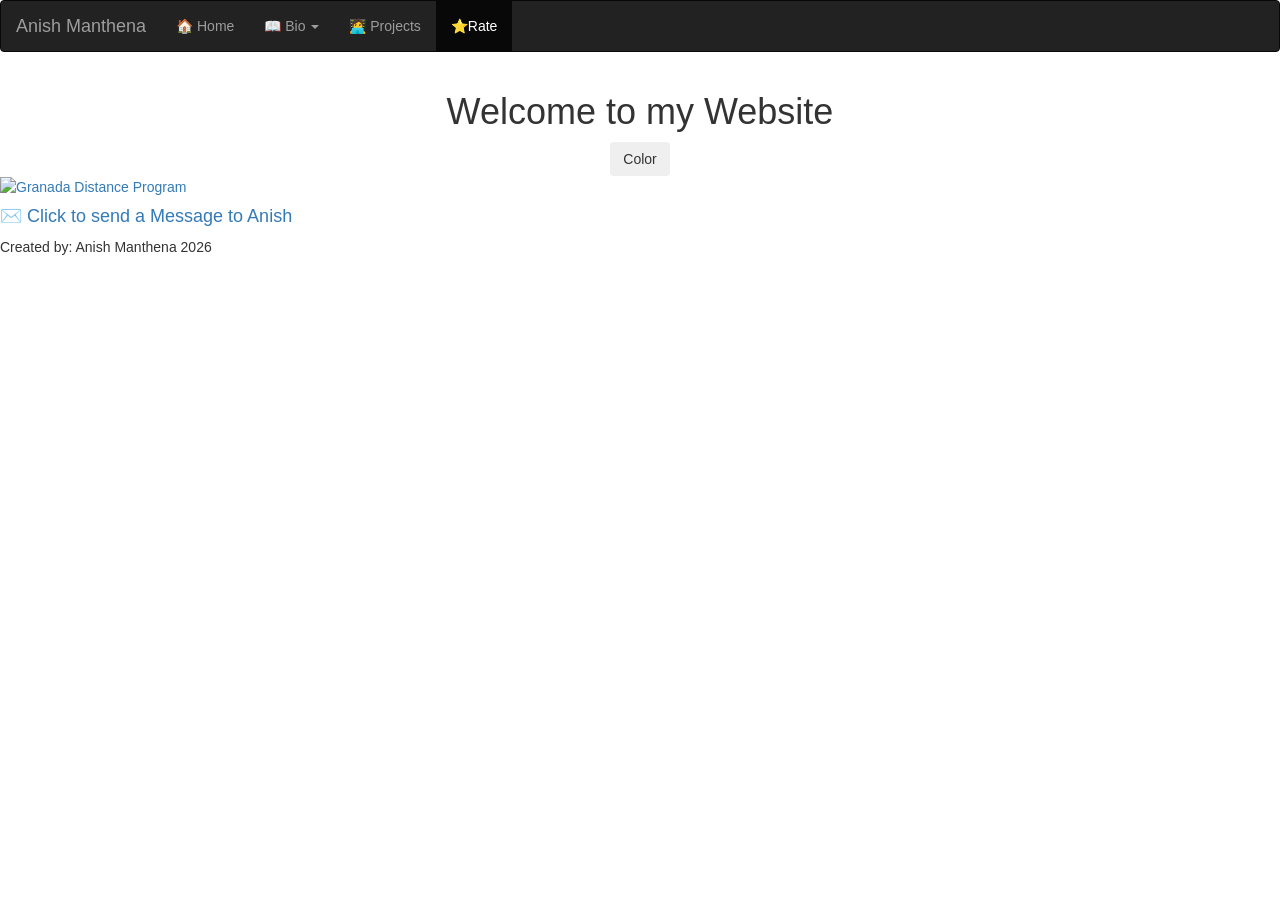
==== index.html @ 48c44822 "index.html" ====
<!DOCTYPE html>
<html lang="en">
<head>
  <meta charset="utf-8">
  <meta name="viewport" content="width=device-width, initial-scale=1">
  
  <title>Anish Manthena - Home</title>
  
  <link rel="icon" type="image/png" href="https://granadaxc.com/wp-content/uploads/2021/07/g-favicon.png">
  
  <link rel="stylesheet" href="https://maxcdn.bootstrapcdn.com/bootstrap/3.4.1/css/bootstrap.min.css">
  <link rel="stylesheet" href="style.css">
  
  <script src="https://ajax.googleapis.com/ajax/libs/jquery/3.7.1/jquery.min.js"></script>
  <script src="https://maxcdn.bootstrapcdn.com/bootstrap/3.4.1/js/bootstrap.min.js"></script>

  
</head>
<body class="home-page">

  <nav class="navbar navbar-inverse">
    <div class="container-fluid">
      <div class="navbar-header">
        <button type="button" class="navbar-toggle" data-toggle="collapse" data-target="#myNavbar">
          <span class="icon-bar"></span>
          <span class="icon-bar"></span>
          <span class="icon-bar"></span>                        
        </button>
        <a class="navbar-brand" href="index.html"> Anish Manthena</a>
      </div>
      <div class="collapse navbar-collapse" id="myNavbar">
        <ul class="nav navbar-nav">
          <li><a href="index.html">🏠 Home</a></li>
          
          <li class="dropdown">
            <a class="dropdown-toggle" data-toggle="dropdown" href="#">📖 Bio <span class="caret"></span></a>
            <ul class="dropdown-menu">
              <li><a href="bio-bio.html"> 🧬 Bio</a></li>
              <li><a href="bio-images.html">️🖼️ Images</a></li>
              <li><a href="bio-links.html"> 🔗 Important Links</a></li>
            </ul>
          </li>

          <li><a href="projects.html"> 🧑‍💻 Projects</a></li>
          <li class="active"><a href="rate.html">⭐Rate</a></li>
        </ul>
      </div>
    </div>
  </nav>

 
  <div class="container text-center">
    <div class="parallax"></div>
    
    <h1 class="title">Welcome to my Website</h1>
    
  
    <div class="btn-container">
      <button id="bgColorBtn" class="btn">Color</button>
    </div>
    
    <div class="parallax"></div>
  </div>

  <footer>
    <a href="https://granadahigh.livermoreschools.org/" target="_blank" rel="noopener noreferrer">
      <img src="https://granadaxc.com/wp-content/uploads/2021/07/g-favicon.png" alt="Granada Distance Program" height="100" width="100">
    </a>
    
    <a href="mailto:anishmanthena03@gmail.com"> 
      <h4 class="Links">✉️ Click to send a Message to Anish</h4>
    </a>
    
    <p class="foot">Created by: Anish Manthena 2026</p>
  </footer>

  <script>
    document.getElementById('bgColorBtn').addEventListener('click', function() {
      const r = Math.floor(Math.random() * 256);
      const g = Math.floor(Math.random() * 256);
      const b = Math.floor(Math.random() * 256);
      
      document.body.style.backgroundImage = 'none';
      document.body.style.backgroundColor = `rgb(${r}, ${g}, ${b})`;
    });
  </script>

</body>
</html>
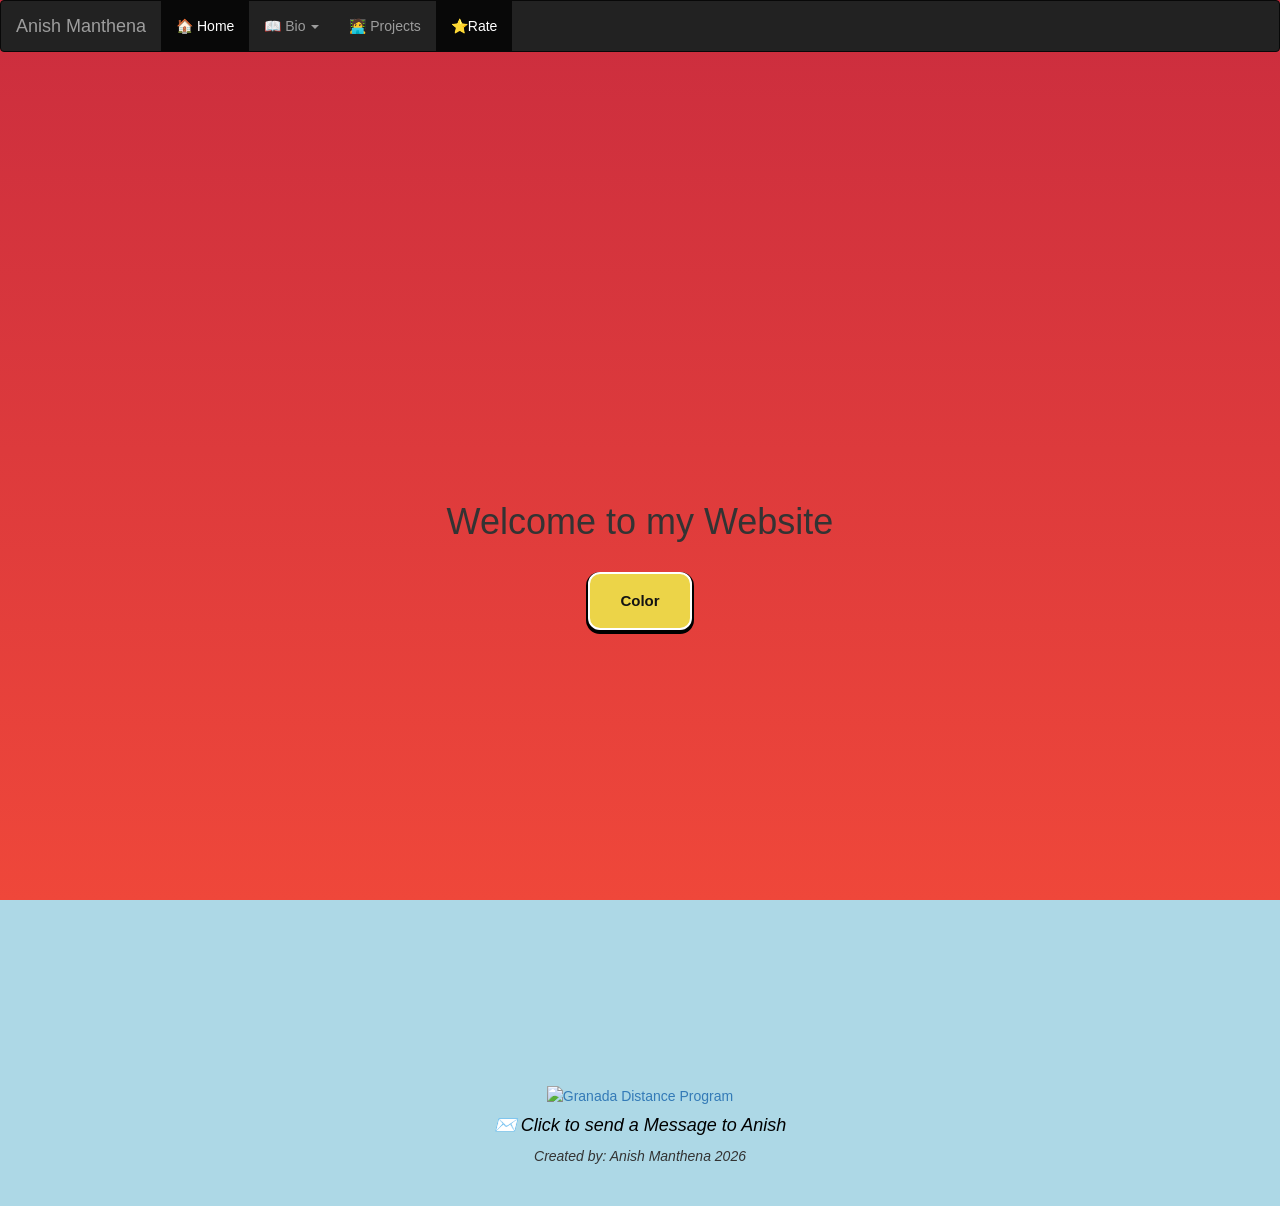
==== commit 73686d8c: "Update index.html" ====
--- a/index.html
+++ b/index.html
@@ -1,5 +1,5 @@
 <!DOCTYPE html>
-<html lang="en">
+<html>
 <head>
   <meta charset="utf-8">
   <meta name="viewport" content="width=device-width, initial-scale=1">
@@ -30,7 +30,7 @@
       </div>
       <div class="collapse navbar-collapse" id="myNavbar">
         <ul class="nav navbar-nav">
-          <li><a href="index.html">🏠 Home</a></li>
+          <li class="active"><a href="index.html">🏠 Home</a></li>
           
           <li class="dropdown">
             <a class="dropdown-toggle" data-toggle="dropdown" href="#">📖 Bio <span class="caret"></span></a>
--- a/style.css
+++ b/style.css
@@ -0,0 +1,368 @@
+
+html, body {
+  width: 100%;
+  max-width: 100%;
+  overflow-x: hidden;
+  background-color: lightblue;
+  margin: 0;
+  padding: 0;
+  transition: background 0.5s ease;
+}
+
+body.home-page {
+  min-height: 100vh;
+  background-image: linear-gradient(#cb2d3e, #ef473a);
+  background-attachment: fixed;
+}
+
+body.bio-images-page {
+  min-height: 100vh;
+  background-image: linear-gradient(#2193b0, #6dd5ed);
+  background-attachment: fixed;
+  color: #ffffff;
+}
+
+body.rate-page {
+  min-height: 100vh;
+  background-color: #9b59b6;
+  color: #ffffff;
+}
+
+html {
+  scroll-behavior: smooth;
+}
+
+
+.text, .project, .des, .projectlabels, .foot, .img {
+  font-style: italic;
+}
+
+#name {
+  color: blue;
+  font-style: italic;
+}
+
+.title {
+  font-family: 'Comic Sans MS', 'Comic Sans', cursive, sans-serif;
+  margin: 30px 0;
+}
+
+.textbordor {
+  border: 2px solid #333333;
+  padding: 10px;
+  display: inline-block;
+}
+
+.Links {
+  color: black;
+  font-style: italic;
+}
+
+/* Navbar Link Hover Effects */
+.navbar-inverse .navbar-nav > li > a,
+.navbar-inverse .navbar-brand {
+  transition: all 0.3s;
+}
+
+.navbar-inverse .navbar-nav > li > a:hover,
+.navbar-inverse .navbar-nav > li > a:focus,
+.navbar-inverse .navbar-brand:hover {
+  color: #ffffff !important;
+  background-color: rgba(255, 255, 255, 0.2) !important; 
+  border-radius: 4px;
+}
+
+.dropdown-menu > li > a:hover {
+  background-color: #ef473a !important;
+  color: #ffffff !important;
+}
+
+
+.parallax {
+  background-image: url("https://codehs.com/uploads/6ea4247c8f93c9916815d4e9c5afef50");
+  min-height: 400px;
+  background-attachment: fixed;
+  background-position: center;
+  background-repeat: no-repeat;
+  background-size: cover;
+}
+
+@media (max-width: 768px) {
+  .parallax {
+    background-attachment: scroll;
+    min-height: 250px;
+  }
+}
+
+
+.biopicture {
+  max-width: 150px;
+  height: 80px;
+  object-fit: contain;
+  display: block;
+  margin: 0 auto;
+  border: 2px solid black;  
+  border-radius: 4px;      
+  padding: 5px; 
+}
+
+.link-card {
+  margin-bottom: 20px;
+}
+
+.link-card img {
+  max-width: 150px;
+  height: 80px;
+  object-fit: contain;
+  display: block;
+  margin: 0 auto;
+  border: 2px solid black;  
+  border-radius: 4px;      
+  padding: 5px;            
+}
+
+.gallery-container {
+  max-width: 800px;
+  margin: 40px auto;
+}
+
+.carousel-inner {
+  border-radius: 12px;
+  overflow: hidden;
+  box-shadow: 0 8px 25px rgba(0, 0, 0, 0.3);
+  background-color: #000000;
+}
+
+.carousel-inner .item {
+  height: 400px;
+}
+
+.carousel-inner .item img {
+  width: 100%;
+  height: 100% !important;
+  object-fit: cover;
+  object-position: center;
+}
+
+.carousel-inner .item img.fit-contain {
+  object-fit: contain;
+  background-color: #ffffff;
+}
+
+.carousel-caption {
+  background: rgba(0, 0, 0, 0.5);
+  border-radius: 8px;
+  padding: 10px 15px;
+  bottom: 20px;
+}
+
+
+.fixed-navbar {
+  position: fixed;
+  top: 0;
+  width: 100%;
+  z-index: 1000;
+}
+
+.project-header {
+  position: fixed;
+  top: 50px;
+  width: 100%;
+  background-color: white;
+  padding: 10px;
+  z-index: 999;
+  box-shadow: 0 2px 5px rgba(0,0,0,0.1);
+  display: flex;
+  justify-content: center;
+  gap: 10px;
+}
+
+.project-container {
+  padding-top: 140px;
+  margin-bottom: 60px;
+  display: flex;
+  align-items: center;
+}
+
+.project-img {
+  width: 350px;
+  max-width: 100%; 
+  height: auto;
+  border-radius: 8px;
+}
+
+@media (max-width: 767px) {
+  .project-header {
+    flex-wrap: wrap;  
+    padding: 5px;
+  }
+  
+  .project-container {
+    flex-direction: column !important; 
+    justify-content: center !important; 
+    text-align: center;
+    padding-top: 180px; 
+    padding-left: 15px;
+    padding-right: 15px;
+  }
+
+  .project-img {
+    width: 85%; 
+  }
+}
+
+.rating-card {
+  background: transparent;
+  padding: 30px;
+  margin: 40px auto;
+  max-width: 600px;
+  border: none;
+  box-shadow: none;
+}
+
+.rating-group {
+  display: inline-flex;
+  flex-direction: row-reverse;
+  justify-content: center;
+  margin: 20px 0;
+}
+
+.rating-group input {
+  display: none;
+}
+
+.rating-group label {
+  cursor: pointer;
+  width: 45px;
+  height: 45px;
+  margin: 0 4px;
+  font-size: 32px;
+  color: rgba(255, 255, 255, 0.5);
+  transition: color 0.2s ease, transform 0.2s ease;
+  user-select: none;
+}
+
+.rating-group label:hover,
+.rating-group label:hover ~ label,
+.rating-group input:checked ~ label {
+  color: #ffca28;
+  transform: scale(1.15);
+}
+
+.form-control-custom {
+  width: 100%;
+  padding: 12px;
+  border-radius: 8px;
+  border: 2px solid #000000;
+  background: rgba(255, 255, 255, 0.15);
+  color: #ffffff;
+  font-size: 16px;
+  margin-bottom: 20px;
+  outline: none;
+}
+
+.form-control-custom::placeholder {
+  color: rgba(255, 255, 255, 0.8);
+}
+
+.form-control-custom:focus {
+  border-color: #ffca28;
+  background: rgba(255, 255, 255, 0.25);
+}
+
+.btn-submit {
+  background-color: #ffca28;
+  color: #000000;
+  font-weight: bold;
+  font-size: 18px;
+  padding: 12px 30px;
+  border: 2px solid #000000;
+  border-radius: 25px;
+  cursor: pointer;
+  transition: all 0.3s ease;
+}
+
+.btn-submit:hover {
+  background-color: #ffffff;
+  transform: translateY(-2px);
+}
+
+
+.btn {
+  padding: 1.1em 2em;
+  background: none;
+  border: 2px solid #fff;
+  font-size: 15px;
+  color: #131313;
+  cursor: pointer;
+  position: relative;
+  overflow: hidden;
+  transition: all 0.3s;
+  border-radius: 12px;
+  background-color: #ecd448;
+  font-weight: bolder;
+  box-shadow: 0 2px 0 2px #000;
+}
+
+.btn:before {
+  content: "";
+  position: absolute;
+  width: 50px;
+  height: 120%;
+  background-color: #ff6700;
+  top: 50%;
+  transform: skewX(30deg) translate(-150%, -50%);
+  transition: all 0.5s;
+}
+
+.btn:hover {
+  background-color: #4cc9f0;
+  color: #fff;
+  box-shadow: 0 2px 0 2px #0d3b66;
+}
+
+.btn:hover::before {
+  transform: skewX(30deg) translate(150%, -50%);
+  transition-delay: 0.1s;
+}
+
+.btn:active {
+  transform: scale(0.9);
+}
+
+.btn-container {
+  margin: 25px 0;
+}
+
+
+footer {
+  text-align: center;
+  padding: 30px 15px;
+  clear: both;
+}
+
+footer.rate-footer {
+  display: flex;
+  flex-direction: column;
+  align-items: center;
+  justify-content: center;
+  padding: 40px 0 20px 0;
+  gap: 10px;
+}
+
+footer.rate-footer a {
+  color: #ffffff;
+  text-decoration: none;
+}
+
+footer.rate-footer a:hover {
+  text-decoration: underline;
+  color: #ffffff;
+}
+
+.navbar-inverse.navbar> .active >a {
+  background-color: transparent; 
+  color: white;
+  border: 2px solid white;
+  border-radius: 5px; 
+} 
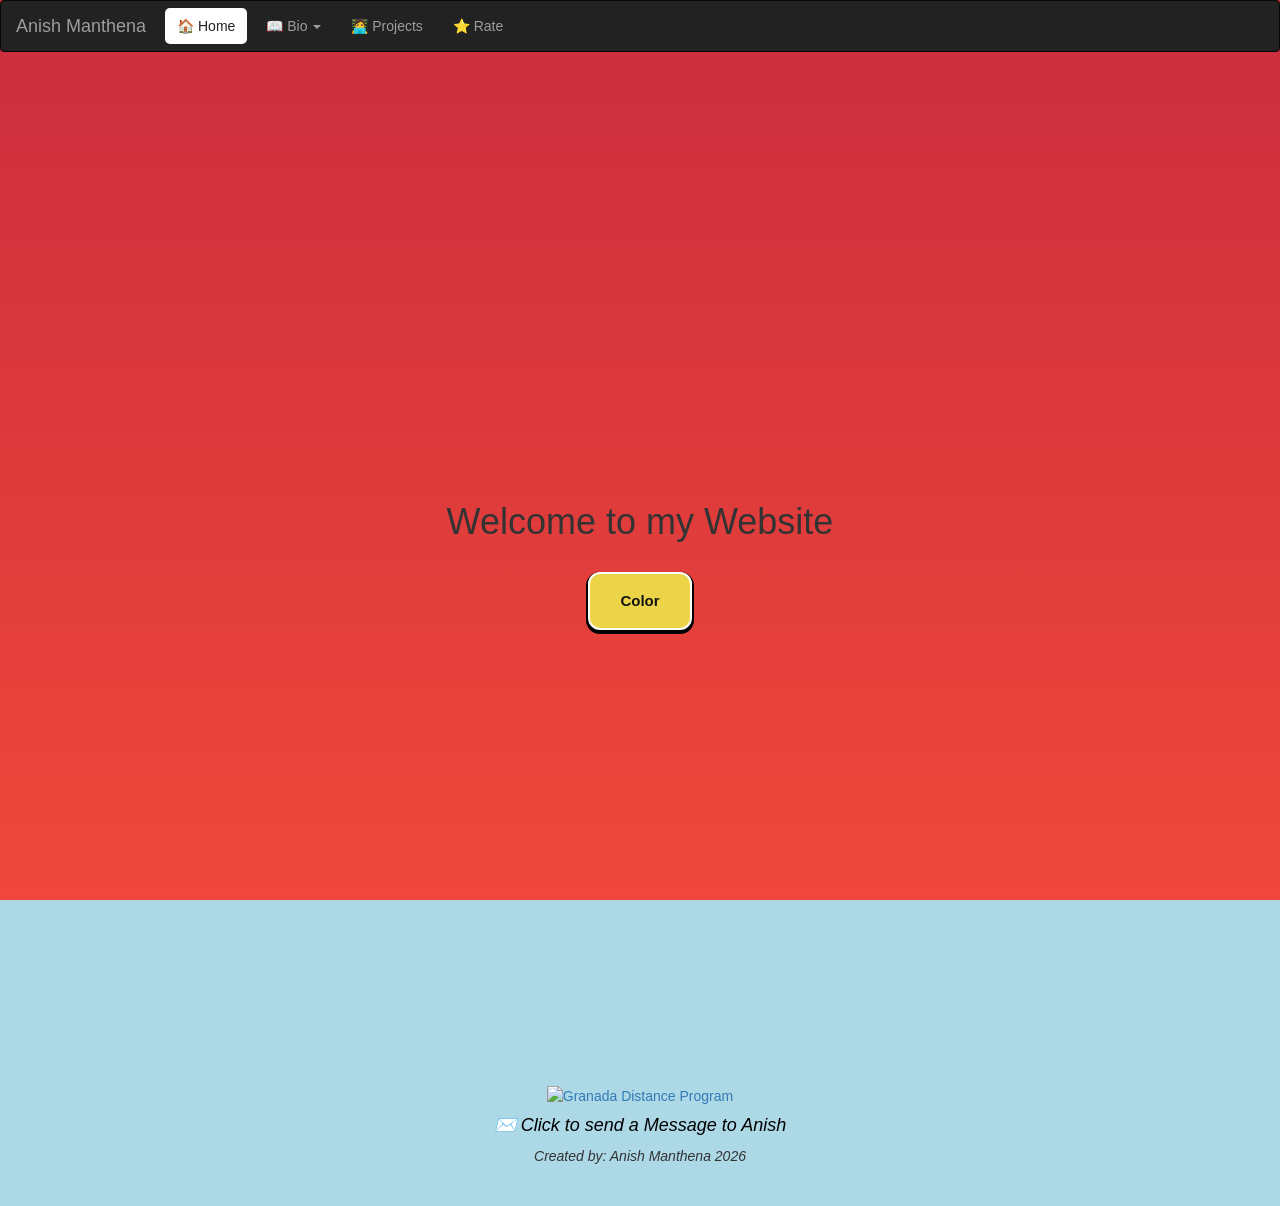
==== commit b74b4819: "Update index.html" ====
--- a/index.html
+++ b/index.html
@@ -1,21 +1,35 @@
+
 <!DOCTYPE html>
 <html>
 <head>
   <meta charset="utf-8">
   <meta name="viewport" content="width=device-width, initial-scale=1">
-  
   <title>Anish Manthena - Home</title>
-  
+
   <link rel="icon" type="image/png" href="https://granadaxc.com/wp-content/uploads/2021/07/g-favicon.png">
-  
   <link rel="stylesheet" href="https://maxcdn.bootstrapcdn.com/bootstrap/3.4.1/css/bootstrap.min.css">
   <link rel="stylesheet" href="style.css">
-  
+
   <script src="https://ajax.googleapis.com/ajax/libs/jquery/3.7.1/jquery.min.js"></script>
   <script src="https://maxcdn.bootstrapcdn.com/bootstrap/3.4.1/js/bootstrap.min.js"></script>
 
-  
+  <style>
+    .navbar-inverse .navbar-nav > li.active > a,
+    .navbar-inverse .navbar-nav > li.active > a:hover,
+    .navbar-inverse .navbar-nav > li.active > a:focus {
+      background: white !important;
+      color: #222 !important;
+      border-radius: 5px;
+      margin: 7px 4px;
+      padding: 8px 12px;
+    }
+    .navbar-inverse .navbar-nav .dropdown-menu > li.active > a {
+      background: #eee !important;
+      color: #222 !important;
+    }
+  </style>
 </head>
+
 <body class="home-page">
 
   <nav class="navbar navbar-inverse">
@@ -24,41 +38,40 @@
         <button type="button" class="navbar-toggle" data-toggle="collapse" data-target="#myNavbar">
           <span class="icon-bar"></span>
           <span class="icon-bar"></span>
-          <span class="icon-bar"></span>                        
+          <span class="icon-bar"></span>
         </button>
-        <a class="navbar-brand" href="index.html"> Anish Manthena</a>
+        <a class="navbar-brand" href="index.html">Anish Manthena</a>
       </div>
+
       <div class="collapse navbar-collapse" id="myNavbar">
         <ul class="nav navbar-nav">
           <li class="active"><a href="index.html">🏠 Home</a></li>
-          
+
           <li class="dropdown">
             <a class="dropdown-toggle" data-toggle="dropdown" href="#">📖 Bio <span class="caret"></span></a>
             <ul class="dropdown-menu">
-              <li><a href="bio-bio.html"> 🧬 Bio</a></li>
-              <li><a href="bio-images.html">️🖼️ Images</a></li>
-              <li><a href="bio-links.html"> 🔗 Important Links</a></li>
+              <li><a href="bio-bio.html">🧬 Bio</a></li>
+              <li><a href="bio-images.html">🖼️ Images</a></li>
+              <li><a href="bio-links.html">🔗 Important Links</a></li>
             </ul>
           </li>
 
-          <li><a href="projects.html"> 🧑‍💻 Projects</a></li>
-          <li class="active"><a href="rate.html">⭐Rate</a></li>
+          <li><a href="projects.html">🧑‍💻 Projects</a></li>
+          <li><a href="rate.html">⭐ Rate</a></li>
         </ul>
       </div>
     </div>
   </nav>
 
- 
   <div class="container text-center">
     <div class="parallax"></div>
-    
+
     <h1 class="title">Welcome to my Website</h1>
-    
-  
+
     <div class="btn-container">
       <button id="bgColorBtn" class="btn">Color</button>
     </div>
-    
+
     <div class="parallax"></div>
   </div>
 
@@ -66,11 +79,11 @@
     <a href="https://granadahigh.livermoreschools.org/" target="_blank" rel="noopener noreferrer">
       <img src="https://granadaxc.com/wp-content/uploads/2021/07/g-favicon.png" alt="Granada Distance Program" height="100" width="100">
     </a>
-    
-    <a href="mailto:anishmanthena03@gmail.com"> 
+
+    <a href="mailto:anishmanthena03@gmail.com">
       <h4 class="Links">✉️ Click to send a Message to Anish</h4>
     </a>
-    
+
     <p class="foot">Created by: Anish Manthena 2026</p>
   </footer>
 
@@ -79,7 +92,7 @@
       const r = Math.floor(Math.random() * 256);
       const g = Math.floor(Math.random() * 256);
       const b = Math.floor(Math.random() * 256);
-      
+
       document.body.style.backgroundImage = 'none';
       document.body.style.backgroundColor = `rgb(${r}, ${g}, ${b})`;
     });
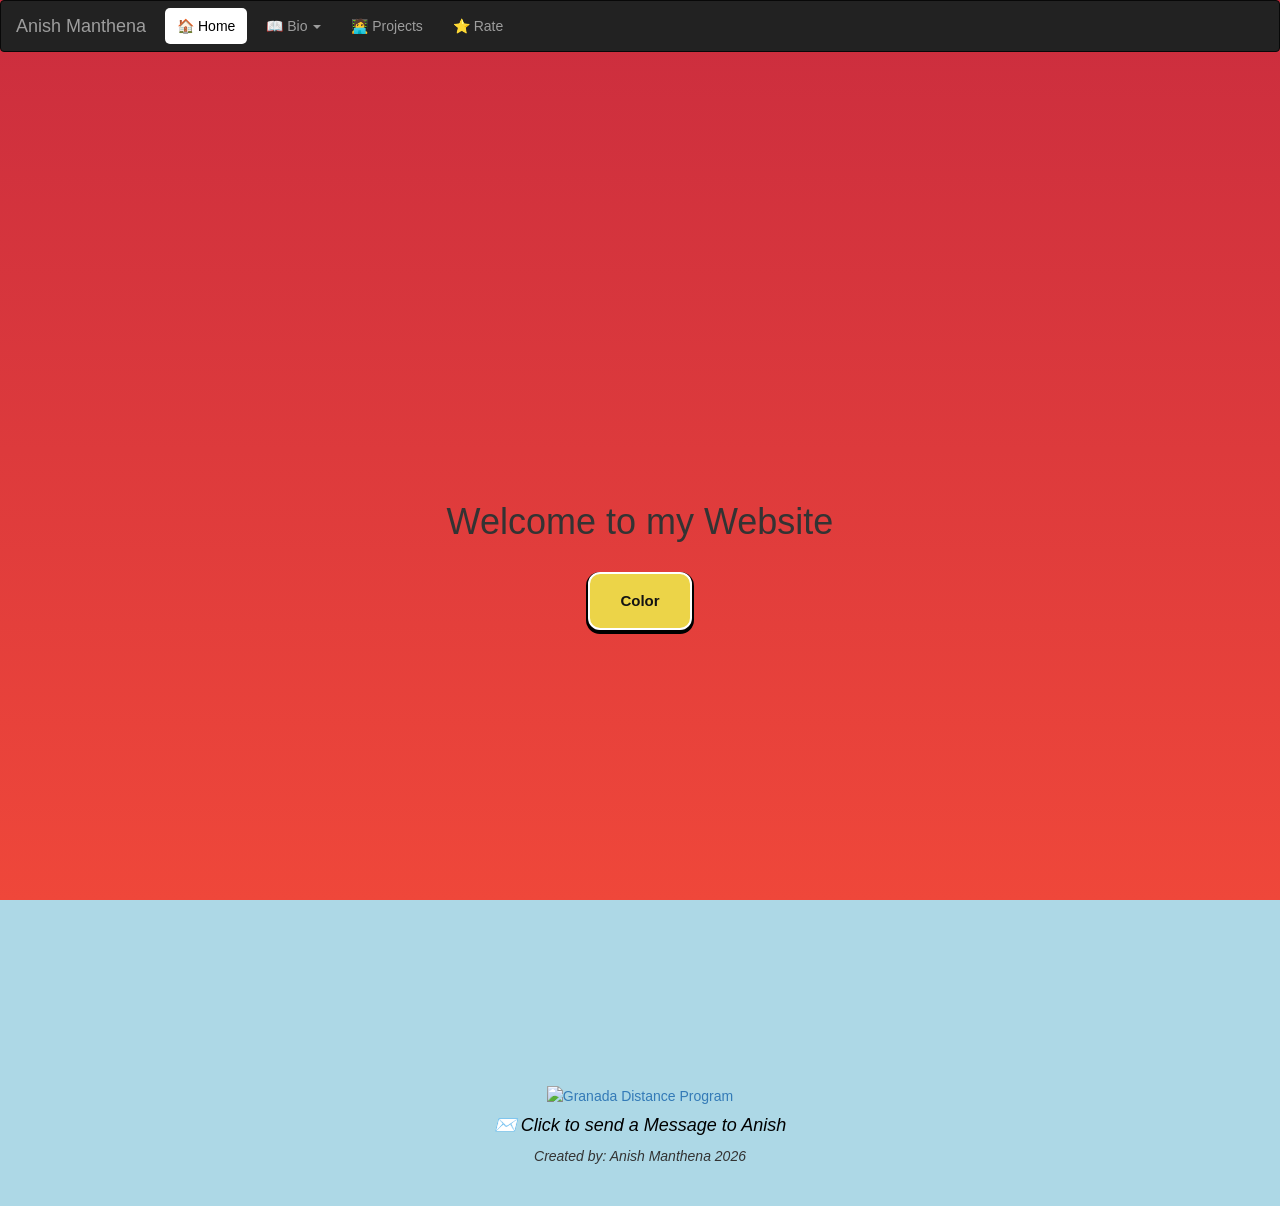
==== commit a1818d93: "Update index.html" ====
--- a/index.html
+++ b/index.html
@@ -1,102 +1,116 @@
 
 <!DOCTYPE html>
-<html>
+<html lang="en">
 <head>
-  <meta charset="utf-8">
-  <meta name="viewport" content="width=device-width, initial-scale=1">
-  <title>Anish Manthena - Home</title>
+    <meta charset="utf-8">
+    <meta name="viewport" content="width=device-width, initial-scale=1">
+    <title>Anish Manthena - Home</title>
 
-  <link rel="icon" type="image/png" href="https://granadaxc.com/wp-content/uploads/2021/07/g-favicon.png">
-  <link rel="stylesheet" href="https://maxcdn.bootstrapcdn.com/bootstrap/3.4.1/css/bootstrap.min.css">
-  <link rel="stylesheet" href="style.css">
+    <link rel="icon" type="image/png" href="https://granadaxc.com/wp-content/uploads/2021/07/g-favicon.png">
+    <link rel="stylesheet" href="https://maxcdn.bootstrapcdn.com/bootstrap/3.4.1/css/bootstrap.min.css">
+    <link rel="stylesheet" href="style.css">
 
-  <script src="https://ajax.googleapis.com/ajax/libs/jquery/3.7.1/jquery.min.js"></script>
-  <script src="https://maxcdn.bootstrapcdn.com/bootstrap/3.4.1/js/bootstrap.min.js"></script>
+    <script src="https://ajax.googleapis.com/ajax/libs/jquery/3.7.1/jquery.min.js"></script>
+    <script src="https://maxcdn.bootstrapcdn.com/bootstrap/3.4.1/js/bootstrap.min.js"></script>
 
-  <style>
-    .navbar-inverse .navbar-nav > li.active > a,
-    .navbar-inverse .navbar-nav > li.active > a:hover,
-    .navbar-inverse .navbar-nav > li.active > a:focus {
-      background: white !important;
-      color: #222 !important;
-      border-radius: 5px;
-      margin: 7px 4px;
-      padding: 8px 12px;
-    }
-    .navbar-inverse .navbar-nav .dropdown-menu > li.active > a {
-      background: #eee !important;
-      color: #222 !important;
-    }
-  </style>
+    <style>
+        #myNavbar .navbar-nav > li > a.page-current,
+        #myNavbar .navbar-nav > li > a.page-current:hover,
+        #myNavbar .navbar-nav > li > a.page-current:focus {
+            background-color: white !important;
+            color: black !important;
+            border-radius: 5px !important;
+            margin: 7px 4px !important;
+            padding: 8px 12px !important;
+        }
+
+        #myNavbar .navbar-nav .dropdown-menu > li > a.subpage-current {
+            background-color: #eeeeee !important;
+            color: black !important;
+            font-weight: bold !important;
+        }
+    </style>
 </head>
 
 <body class="home-page">
 
-  <nav class="navbar navbar-inverse">
-    <div class="container-fluid">
-      <div class="navbar-header">
-        <button type="button" class="navbar-toggle" data-toggle="collapse" data-target="#myNavbar">
-          <span class="icon-bar"></span>
-          <span class="icon-bar"></span>
-          <span class="icon-bar"></span>
-        </button>
-        <a class="navbar-brand" href="index.html">Anish Manthena</a>
-      </div>
+    <nav class="navbar navbar-inverse">
+        <div class="container-fluid">
+            <div class="navbar-header">
+                <button type="button" class="navbar-toggle" data-toggle="collapse" data-target="#myNavbar">
+                    <span class="icon-bar"></span>
+                    <span class="icon-bar"></span>
+                    <span class="icon-bar"></span>
+                </button>
+                <a class="navbar-brand" href="index.html">Anish Manthena</a>
+            </div>
 
-      <div class="collapse navbar-collapse" id="myNavbar">
-        <ul class="nav navbar-nav">
-          <li class="active"><a href="index.html">🏠 Home</a></li>
+            <div class="collapse navbar-collapse" id="myNavbar">
+                <ul class="nav navbar-nav">
 
-          <li class="dropdown">
-            <a class="dropdown-toggle" data-toggle="dropdown" href="#">📖 Bio <span class="caret"></span></a>
-            <ul class="dropdown-menu">
-              <li><a href="bio-bio.html">🧬 Bio</a></li>
-              <li><a href="bio-images.html">🖼️ Images</a></li>
-              <li><a href="bio-links.html">🔗 Important Links</a></li>
-            </ul>
-          </li>
+                    <li>
+                        <a href="index.html" class="page-current">🏠 Home</a>
+                    </li>
 
-          <li><a href="projects.html">🧑‍💻 Projects</a></li>
-          <li><a href="rate.html">⭐ Rate</a></li>
-        </ul>
-      </div>
-    </div>
-  </nav>
+                    <li class="dropdown">
+                        <a class="dropdown-toggle" data-toggle="dropdown" href="#">
+                            📖 Bio <span class="caret"></span>
+                        </a>
+                        <ul class="dropdown-menu">
+                            <li><a href="bio-bio.html">🧬 Bio</a></li>
+                            <li><a href="bio-images.html">🖼️ Images</a></li>
+                            <li><a href="bio-links.html">🔗 Important Links</a></li>
+                        </ul>
+                    </li>
 
-  <div class="container text-center">
-    <div class="parallax"></div>
+                    <li>
+                        <a href="projects.html">🧑‍💻 Projects</a>
+                    </li>
 
-    <h1 class="title">Welcome to my Website</h1>
+                    <li>
+                        <a href="rate.html">⭐ Rate</a>
+                    </li>
 
-    <div class="btn-container">
-      <button id="bgColorBtn" class="btn">Color</button>
+                </ul>
+            </div>
+        </div>
+    </nav>
+
+    <div class="container text-center">
+        <div class="parallax"></div>
+
+        <h1 class="title">Welcome to my Website</h1>
+
+        <div class="btn-container">
+            <button id="bgColorBtn" class="btn">Color</button>
+        </div>
+
+        <div class="parallax"></div>
     </div>
 
-    <div class="parallax"></div>
-  </div>
+    <footer>
+        <a href="https://granadahigh.livermoreschools.org/" target="_blank" rel="noopener noreferrer">
+            <img src="https://granadaxc.com/wp-content/uploads/2021/07/g-favicon.png"
+                 alt="Granada Distance Program" height="100" width="100">
+        </a>
 
-  <footer>
-    <a href="https://granadahigh.livermoreschools.org/" target="_blank" rel="noopener noreferrer">
-      <img src="https://granadaxc.com/wp-content/uploads/2021/07/g-favicon.png" alt="Granada Distance Program" height="100" width="100">
-    </a>
+        <a href="mailto:anishmanthena03@gmail.com">
+            <h4 class="Links">✉️ Click to send a Message to Anish</h4>
+        </a>
 
-    <a href="mailto:anishmanthena03@gmail.com">
-      <h4 class="Links">✉️ Click to send a Message to Anish</h4>
-    </a>
+        <p class="foot">Created by: Anish Manthena 2026</p>
+    </footer>
 
-    <p class="foot">Created by: Anish Manthena 2026</p>
-  </footer>
+    <script>
+        document.getElementById('bgColorBtn').addEventListener('click', function() {
+            const r = Math.floor(Math.random() * 256);
+            const g = Math.floor(Math.random() * 256);
+            const b = Math.floor(Math.random() * 256);
 
-  <script>
-    document.getElementById('bgColorBtn').addEventListener('click', function() {
-      const r = Math.floor(Math.random() * 256);
-      const g = Math.floor(Math.random() * 256);
-      const b = Math.floor(Math.random() * 256);
-
-      document.body.style.backgroundImage = 'none';
-      document.body.style.backgroundColor = `rgb(${r}, ${g}, ${b})`;
-    });
-  </script>
+            document.body.style.backgroundImage = 'none';
+            document.body.style.backgroundColor = `rgb(${r}, ${g}, ${b})`;
+        });
+    </script>
 
 </body>
 </html>
--- a/style.css
+++ b/style.css
@@ -366,3 +366,25 @@
   border: 2px solid white;
   border-radius: 5px; 
 } 
+
+/* Navbar active page highlighting */
+.navbar-inverse .navbar-nav > li.active > a,
+.navbar-inverse .navbar-nav > li.active > a:hover,
+.navbar-inverse .navbar-nav > li.active > a:focus {
+    background-color: white !important;
+    color: black !important;
+    border-radius: 5px !important;
+    margin: 7px 4px !important;
+    padding: 8px 12px !important;
+}
+
+/* Prevent inactive navbar links from being highlighted */
+.navbar-inverse .navbar-nav > li:not(.active) > a {
+    background-color: transparent !important;
+}
+
+/* Highlight the selected Bio dropdown item */
+.navbar-inverse .dropdown-menu > li.active > a {
+    background-color: #eeeeee !important;
+    color: black !important;
+} 
